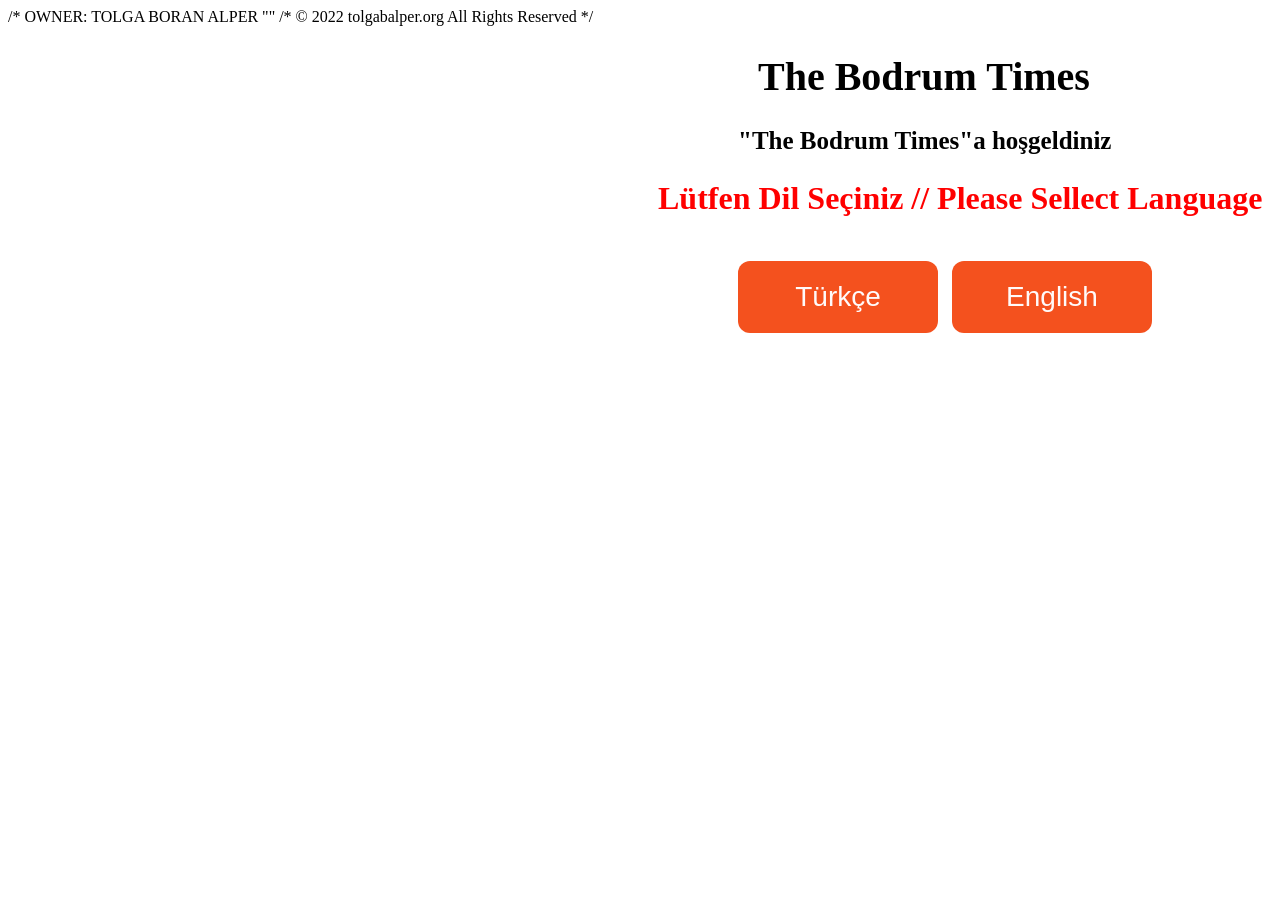
==== index.html @ 571774c2 "V1.0.0 tolgabalper.org" ====
/* OWNER: TOLGA BORAN ALPER ""
/* © 2022 tolgabalper.org All Rights Reserved */

<!DOCTYPE html>
<html>
    <head>
        <meta charset="utf-8"/>
        <link rel="stylesheet" href="index.css">
        <title>Dil seçiniz</title>
    </head>
    <body>
        <h1 style="margin-left: 750px; font-size: 40px;">The Bodrum Times</h1>
        <h3 style="margin-left: 730px; font-size: 25px;">"The Bodrum Times"a hoşgeldiniz</h3>
        <h1 style="color: rgb(255, 0, 0); margin-left: 650px;">Lütfen Dil Seçiniz //  Please Sellect Language</h1>
        <br>
        <button class="button" style="vertical-align:middle; margin-left: 730px;"><a href="Turkce.html" style="color: snow;"><span>Türkçe </span></a></button>
        <button class="button button2" style="vertical-align:middle"><a href="English.html" style="color: snow;"><span>English </span></a></button>
    </body>
</html>
---- index.css ----
body, html{
    -webkit-touch-callout: none; /* iOS Safari */
    -webkit-user-select: none;   /* Chrome/Safari/Opera */
    -khtml-user-select: none;    /* Konqueror */
    -moz-user-select: none;      /* Firefox */
    -ms-user-select: none;       /* Internet Explorer/Edge */
    user-select: none;           /* Non-prefixed version, */
}
.button {

    display: inline-block;
  
    border-radius: 12px;
  
    background-color: #f4511e;
  
    border: none;
  
    color: #FFFFFF;
  
    text-align: center;
  
    font-size: 28px;
  
    padding: 20px;
  
    width: 200px;
  
    transition: all 0.5s;
  
    cursor: pointer;
  
    margin: 5px;
  }
  
  .button span {
  
    cursor: pointer;
  
    display: inline-block;
  
    position: relative;
  
    transition: 0.5s;
  }
  
  .button span:after {
  
    content: '\00bb';
  
    position: absolute;
  
    opacity: 0;
  
    top: 0;
  
    right: -20px;
  
    transition: 0.5s;
  }
  
  .button:hover span {
  
    padding-right: 25px;
  }
  
  .button:hover span:after {
  
    opacity: 1;
  
    right: 0;
  }
  .button3{
      margin-left: 100px;
  }
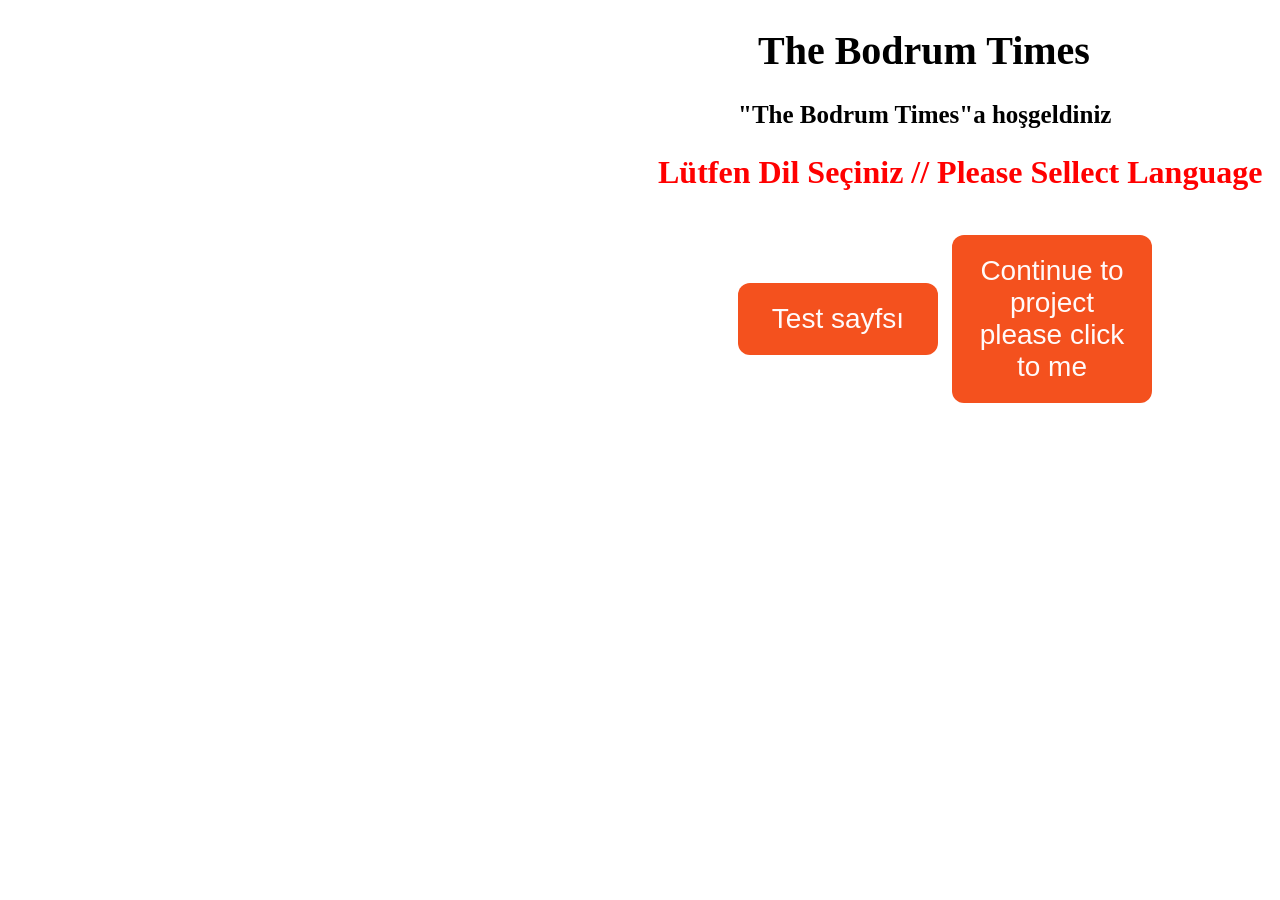
==== commit 44de9114: "Beta V1.0.1" ====
--- a/index.html
+++ b/index.html
@@ -1,6 +1,3 @@
-/* OWNER: TOLGA BORAN ALPER ""
-/* © 2022 tolgabalper.org All Rights Reserved */
-
 <!DOCTYPE html>
 <html>
     <head>
@@ -13,7 +10,7 @@
         <h3 style="margin-left: 730px; font-size: 25px;">"The Bodrum Times"a hoşgeldiniz</h3>
         <h1 style="color: rgb(255, 0, 0); margin-left: 650px;">Lütfen Dil Seçiniz //  Please Sellect Language</h1>
         <br>
-        <button class="button" style="vertical-align:middle; margin-left: 730px;"><a href="Turkce.html" style="color: snow;"><span>Türkçe </span></a></button>
-        <button class="button button2" style="vertical-align:middle"><a href="English.html" style="color: snow;"><span>English </span></a></button>
+        <button class="button" style="vertical-align:middle; margin-left: 730px;"><a href="test.html" style="color: snow;"><span>Test sayfsı </span></a></button>
+        <button class="button button2" style="vertical-align:middle"><a href="English.html" style="color: snow;"><span>Continue to project please click to me </span></a></button>
     </body>
 </html>
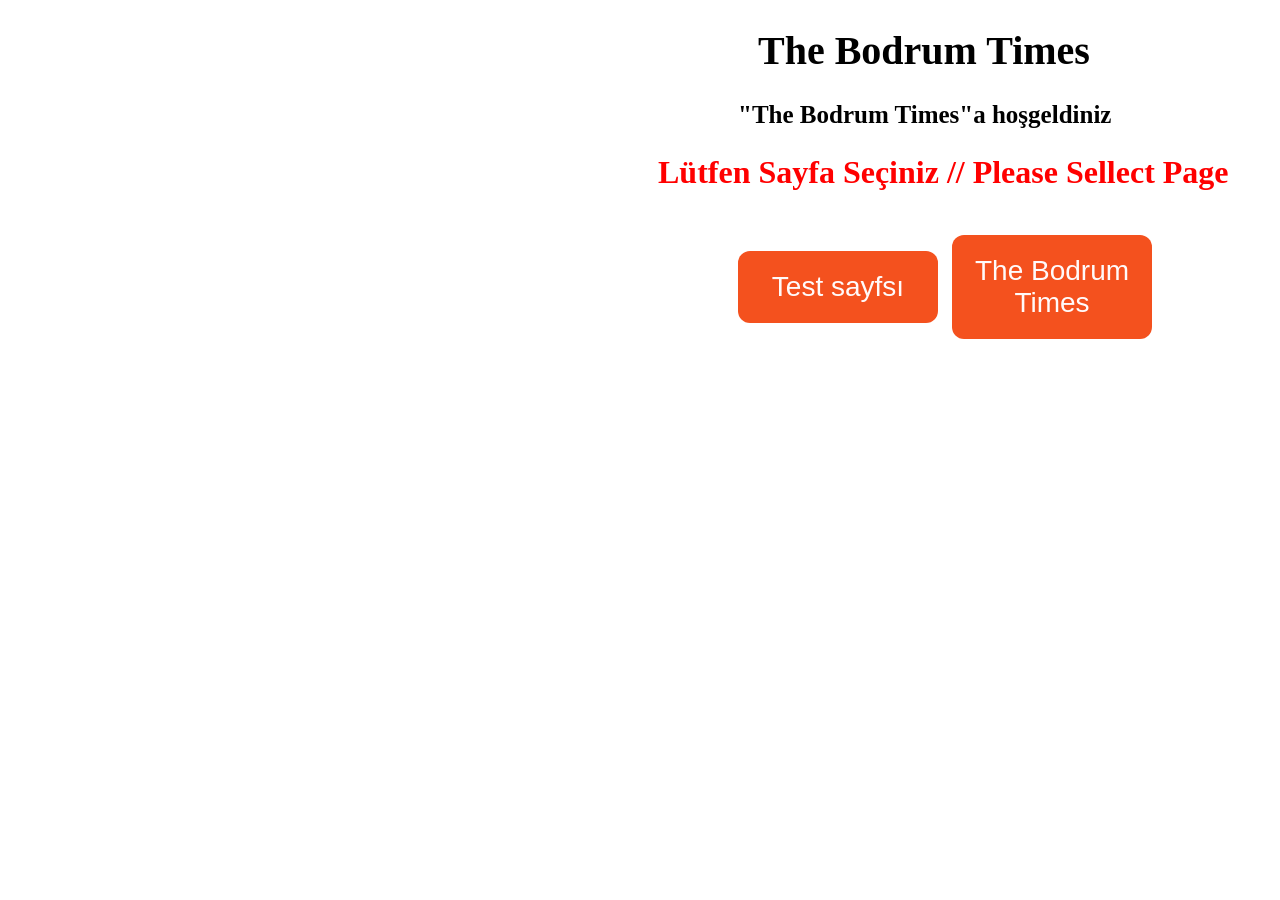
==== commit 82d3ce1d: "Sports Removed, New News Added To My School Project Page(s)" ====
--- a/index.html
+++ b/index.html
@@ -3,14 +3,14 @@
     <head>
         <meta charset="utf-8"/>
         <link rel="stylesheet" href="index.css">
-        <title>Dil seçiniz</title>
+        <title>The Bodrum Times</title> 
     </head>
     <body>
         <h1 style="margin-left: 750px; font-size: 40px;">The Bodrum Times</h1>
         <h3 style="margin-left: 730px; font-size: 25px;">"The Bodrum Times"a hoşgeldiniz</h3>
-        <h1 style="color: rgb(255, 0, 0); margin-left: 650px;">Lütfen Dil Seçiniz //  Please Sellect Language</h1>
+        <h1 style="color: rgb(255, 0, 0); margin-left: 650px;">Lütfen Sayfa Seçiniz //  Please Sellect Page</h1>
         <br>
         <button class="button" style="vertical-align:middle; margin-left: 730px;"><a href="test.html" style="color: snow;"><span>Test sayfsı </span></a></button>
-        <button class="button button2" style="vertical-align:middle"><a href="English.html" style="color: snow;"><span>Continue to project please click to me </span></a></button>
+        <button class="button button2" style="vertical-align:middle"><a href="English.html" style="color: snow;"><span>The Bodrum Times </span></a></button>
     </body>
 </html>
